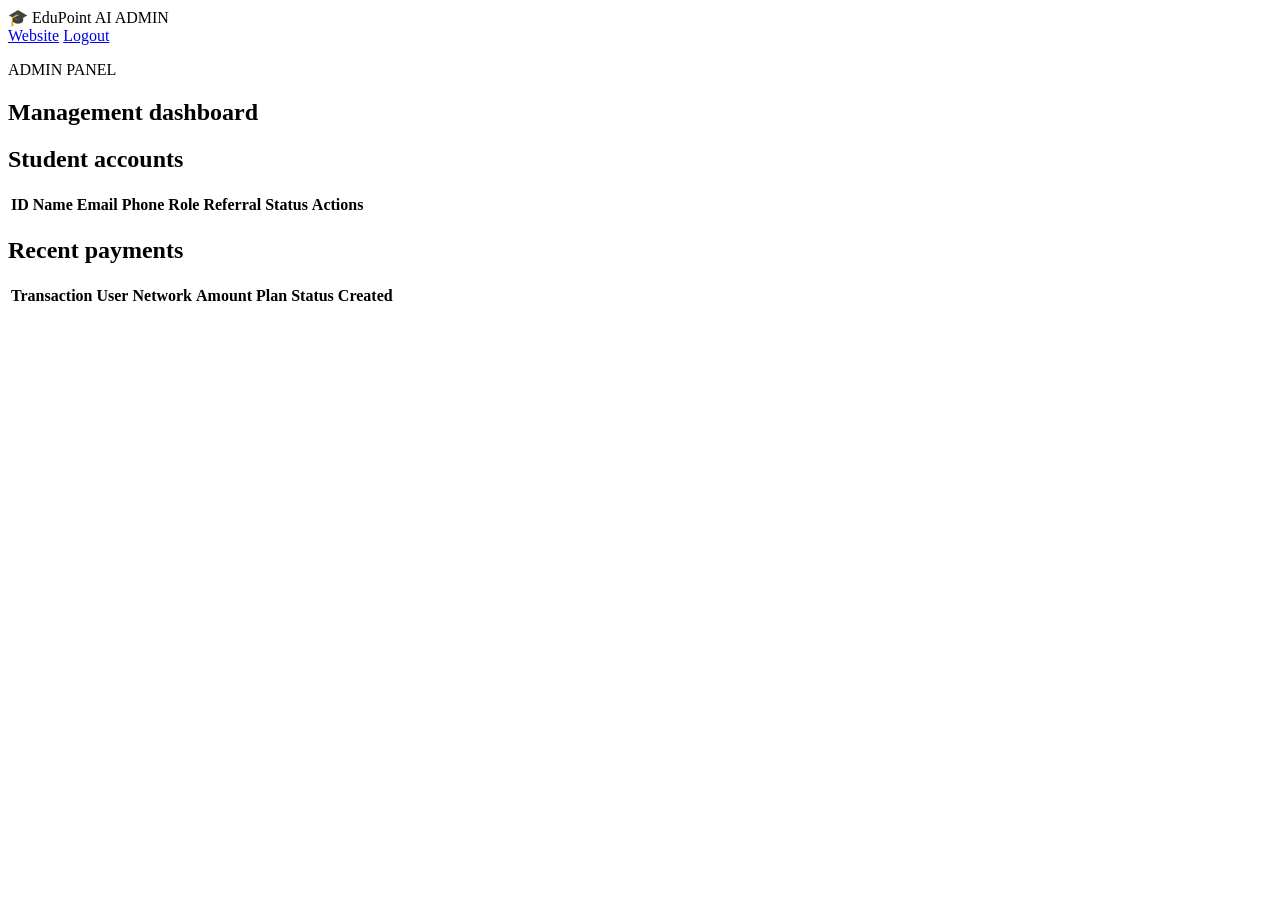
==== frontend/admin.html @ 2cc0f45d "Create admin.html" ====
<!doctype html>
<html><head>
<meta charset="utf-8"><meta name="viewport" content="width=device-width,initial-scale=1">
<title>EduPoint Admin</title>
<link rel="stylesheet" href="/css/style.css">
</head><body>
<header class="topbar">
  <div class="brand">🎓 EduPoint AI <span>ADMIN</span></div>
  <nav class="top-actions"><a class="nav-btn" href="/index.html">Website</a>
    <a class="nav-btn" href="#" onclick="logout();return false;">Logout</a></nav>
</header>
<main class="container">
  <section class="hero">
    <p class="eyebrow">ADMIN PANEL</p>
    <h1>Management dashboard</h1>
  </section>

  <section class="card">
    <h2>Student accounts</h2>
    <div class="table-wrap">
      <table><thead><tr>
        <th>ID</th><th>Name</th><th>Email</th><th>Phone</th><th>Role</th><th>Referral</th><th>Status</th><th>Actions</th>
      </tr></thead><tbody id="users"></tbody></table>
    </div>
  </section>

  <section class="card">
    <h2>Recent payments</h2>
    <div class="table-wrap">
      <table><thead><tr>
        <th>Transaction</th><th>User</th><th>Network</th><th>Amount</th><th>Plan</th><th>Status</th><th>Created</th>
      </tr></thead><tbody id="payments"></tbody></table>
    </div>
  </section>
</main>
<script src="/js/api.js"></script>
<script>
(async function () {
  const me = await requireAuth(); if (!me) return;
  if (me.user.role !== "admin") { location.href = "/dashboard.html"; return; }

  const users = await api("/api/admin/users");
  document.getElementById("users").innerHTML = users.users.map(u => `
    <tr>
      <td>${u.id}</td><td>${u.name}</td><td>${u.email}</td><td>${u.phone}</td>
      <td>${u.role}</td><td>${u.referral_code || "-"}</td>
      <td>${u.active ? "Active" : "Disabled"}</td>
      <td>
        <button class="small-btn" onclick="toggleUser(${u.id})">${u.active ? "Disable" : "Enable"}</button>
        <button class="small-btn" onclick="grant(${u.id})">Grant access</button>
      </td>
    </tr>`).join("");

  const pays = await api("/api/admin/payments");
  document.getElementById("payments").innerHTML = pays.payments.map(p => `
    <tr>
      <td>${p.transaction_id}</td><td>${p.user_id ?? "-"}</td><td>${p.network}</td>
      <td>KES ${p.amount}</td><td>${p.plan}</td><td>${p.status}</td>
      <td>${p.created_at || ""}</td>
    </tr>`).join("");
})();

async function toggleUser(id) {
  try { await api(`/api/admin/user/${id}/toggle`, { method: "POST" }); location.reload(); }
  catch (e) { alert(e.message); }
}
async function grant(id) {
  try {
    await api(`/api/admin/access/${id}`, { method: "POST",
      body: JSON.stringify({ paid: true, plan: "admin-granted" }) });
    alert("Access granted");
  } catch (e) { alert(e.message); }
}
</script></body></html>
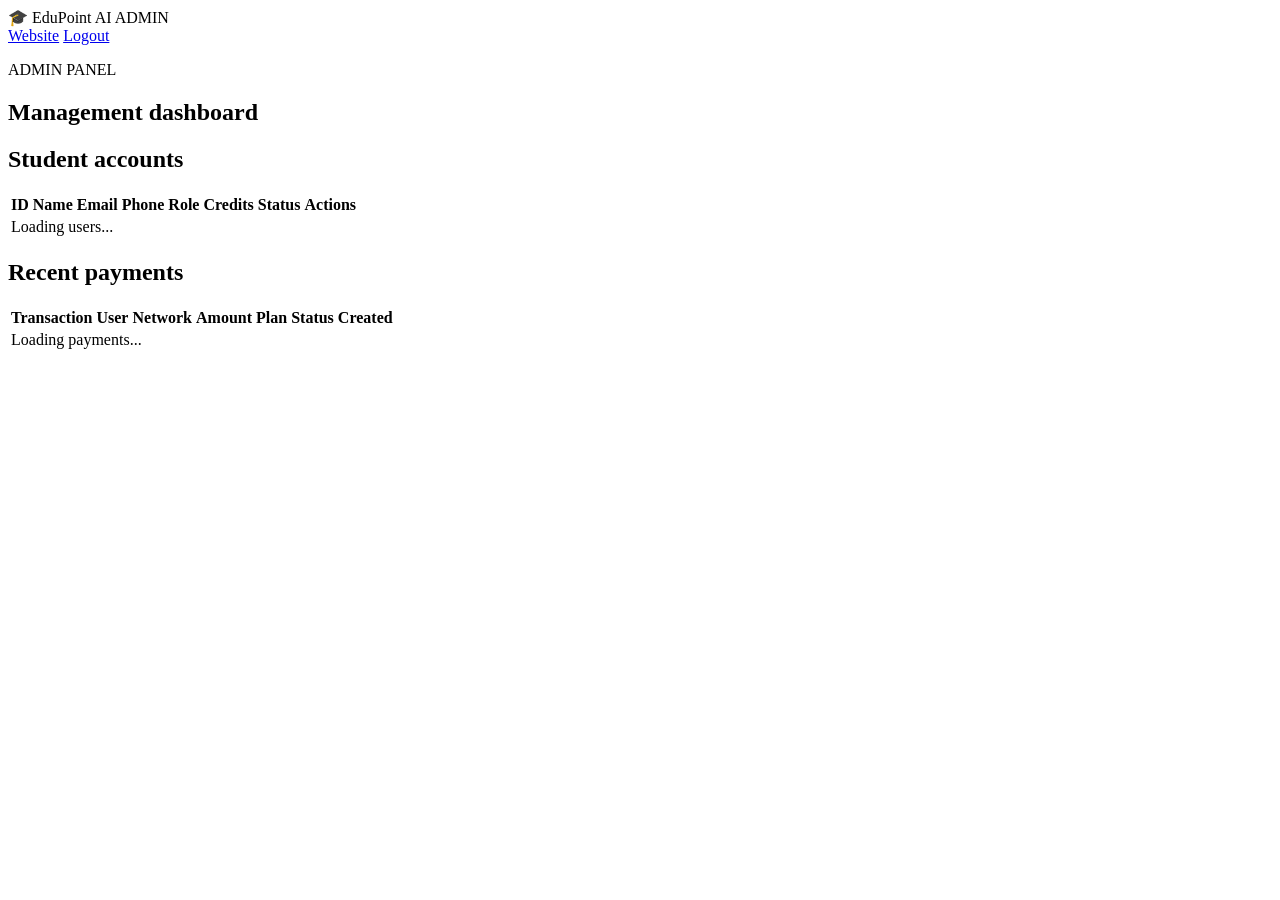
==== commit 40700436: "Update admin.html" ====
--- a/frontend/admin.html
+++ b/frontend/admin.html
@@ -1,14 +1,21 @@
 <!doctype html>
-<html><head>
-<meta charset="utf-8"><meta name="viewport" content="width=device-width,initial-scale=1">
+<html>
+<head>
+<meta charset="utf-8">
+<meta name="viewport" content="width=device-width,initial-scale=1">
 <title>EduPoint Admin</title>
 <link rel="stylesheet" href="/css/style.css">
-</head><body>
+</head>
+<body>
+
 <header class="topbar">
   <div class="brand">🎓 EduPoint AI <span>ADMIN</span></div>
-  <nav class="top-actions"><a class="nav-btn" href="/index.html">Website</a>
-    <a class="nav-btn" href="#" onclick="logout();return false;">Logout</a></nav>
+  <nav class="top-actions">
+    <a class="nav-btn" href="/index.html">Website</a>
+    <a class="nav-btn" href="#" onclick="logout();return false;">Logout</a>
+  </nav>
 </header>
+
 <main class="container">
   <section class="hero">
     <p class="eyebrow">ADMIN PANEL</p>
@@ -18,57 +25,127 @@
   <section class="card">
     <h2>Student accounts</h2>
     <div class="table-wrap">
-      <table><thead><tr>
-        <th>ID</th><th>Name</th><th>Email</th><th>Phone</th><th>Role</th><th>Referral</th><th>Status</th><th>Actions</th>
-      </tr></thead><tbody id="users"></tbody></table>
+      <table>
+        <thead>
+          <tr>
+            <th>ID</th>
+            <th>Name</th>
+            <th>Email</th>
+            <th>Phone</th>
+            <th>Role</th>
+            <th>Credits</th>
+            <th>Status</th>
+            <th>Actions</th>
+          </tr>
+        </thead>
+        <tbody id="usersTableBody">
+          <tr><td colspan="8">Loading users...</td></tr>
+        </tbody>
+      </table>
     </div>
   </section>
 
   <section class="card">
     <h2>Recent payments</h2>
     <div class="table-wrap">
-      <table><thead><tr>
-        <th>Transaction</th><th>User</th><th>Network</th><th>Amount</th><th>Plan</th><th>Status</th><th>Created</th>
-      </tr></thead><tbody id="payments"></tbody></table>
+      <table>
+        <thead>
+          <tr>
+            <th>Transaction</th>
+            <th>User</th>
+            <th>Network</th>
+            <th>Amount</th>
+            <th>Plan</th>
+            <th>Status</th>
+            <th>Created</th>
+          </tr>
+        </thead>
+        <tbody id="paymentsTableBody">
+          <tr><td colspan="7">Loading payments...</td></tr>
+        </tbody>
+      </table>
     </div>
   </section>
 </main>
+
 <script src="/js/api.js"></script>
 <script>
 (async function () {
-  const me = await requireAuth(); if (!me) return;
-  if (me.user.role !== "admin") { location.href = "/dashboard.html"; return; }
+  const me = await requireAuth(); 
+  if (!me) return;
+  
+  if (me.user.role !== "admin") { 
+    location.href = "/dashboard.html"; 
+    return; 
+  }
 
-  const users = await api("/api/admin/users");
-  document.getElementById("users").innerHTML = users.users.map(u => `
-    <tr>
-      <td>${u.id}</td><td>${u.name}</td><td>${u.email}</td><td>${u.phone}</td>
-      <td>${u.role}</td><td>${u.referral_code || "-"}</td>
-      <td>${u.active ? "Active" : "Disabled"}</td>
-      <td>
-        <button class="small-btn" onclick="toggleUser(${u.id})">${u.active ? "Disable" : "Enable"}</button>
-        <button class="small-btn" onclick="grant(${u.id})">Grant access</button>
-      </td>
-    </tr>`).join("");
+  // Load Users
+  try {
+    const users = await api("/api/admin/users");
+    document.getElementById("usersTableBody").innerHTML = users.users.map(u => `
+      <tr>
+        <td>${u.id}</td>
+        <td>${u.name}</td>
+        <td>${u.email}</td>
+        <td>${u.phone}</td>
+        <td>${u.role}</td>
+        <td><b style="color: #73e8ff;">${u.credits}</b></td>
+        <td>${u.active ? "Active" : "Disabled"}</td>
+        <td>
+          <button class="small-btn" onclick="toggleUser(${u.id})">${u.active ? "Disable" : "Enable"}</button>
+          <button class="small-btn" style="border-color: #73e8ff; color: #73e8ff;" onclick="grant(${u.id})">+ Add Credits</button>
+        </td>
+      </tr>`).join("");
+  } catch (err) {
+    document.getElementById("usersTableBody").innerHTML = `<tr><td colspan="8" style="color:red;">Error loading users: ${err.message}</td></tr>`;
+  }
 
-  const pays = await api("/api/admin/payments");
-  document.getElementById("payments").innerHTML = pays.payments.map(p => `
-    <tr>
-      <td>${p.transaction_id}</td><td>${p.user_id ?? "-"}</td><td>${p.network}</td>
-      <td>KES ${p.amount}</td><td>${p.plan}</td><td>${p.status}</td>
-      <td>${p.created_at || ""}</td>
-    </tr>`).join("");
+  // Load Payments
+  try {
+    const pays = await api("/api/admin/payments");
+    document.getElementById("paymentsTableBody").innerHTML = pays.payments.map(p => `
+      <tr>
+        <td>${p.transaction_id}</td>
+        <td>${p.user_id ?? "-"}</td>
+        <td>${p.network}</td>
+        <td>KES ${p.amount}</td>
+        <td>${p.plan}</td>
+        <td style="color: ${p.status === 'completed' || p.status === 'paid' ? '#c9ffda' : '#fff'}">${p.status}</td>
+        <td>${p.created_at || ""}</td>
+      </tr>`).join("");
+  } catch (err) {
+    document.getElementById("paymentsTableBody").innerHTML = `<tr><td colspan="7" style="color:red;">Error loading payments: ${err.message}</td></tr>`;
+  }
 })();
 
 async function toggleUser(id) {
-  try { await api(`/api/admin/user/${id}/toggle`, { method: "POST" }); location.reload(); }
-  catch (e) { alert(e.message); }
+  try { 
+    await api(`/api/admin/user/${id}/toggle`, { method: "POST" }); 
+    location.reload(); 
+  } catch (e) { 
+    alert(e.message); 
+  }
 }
+
 async function grant(id) {
+  const amount = prompt("How many credits do you want to give this user?", "1");
+  
+  if (amount === null || isNaN(amount) || parseInt(amount) <= 0) {
+    return; // User cancelled or entered invalid amount
+  }
+
   try {
-    await api(`/api/admin/access/${id}`, { method: "POST",
-      body: JSON.stringify({ paid: true, plan: "admin-granted" }) });
-    alert("Access granted");
-  } catch (e) { alert(e.message); }
+    await api(`/api/admin/access/${id}`, { 
+      method: "POST",
+      body: JSON.stringify({ credits: parseInt(amount) }) 
+    });
+    alert(`Successfully added ${amount} credits!`);
+    location.reload();
+  } catch (e) { 
+    alert(e.message); 
+  }
 }
-</script></body></html>
+</script>
+
+</body>
+</html>
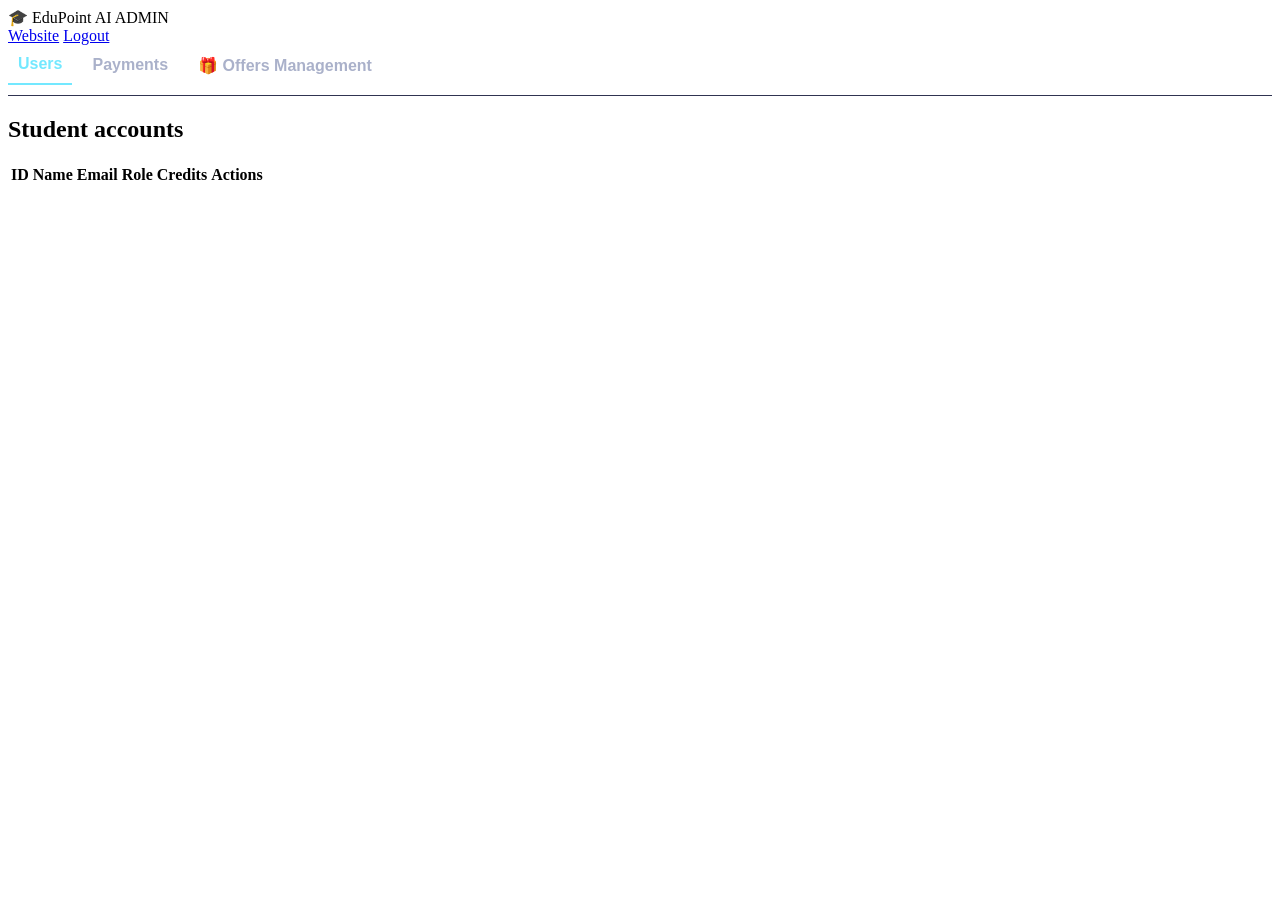
==== commit e8d0561e: "Update admin.html" ====
--- a/frontend/admin.html
+++ b/frontend/admin.html
@@ -5,6 +5,18 @@
 <meta name="viewport" content="width=device-width,initial-scale=1">
 <title>EduPoint Admin</title>
 <link rel="stylesheet" href="/css/style.css">
+<style>
+  .tabs { display: flex; gap: 10px; margin-bottom: 20px; border-bottom: 1px solid #303451; padding-bottom: 10px; }
+  .tab-btn { background: transparent; border: none; color: #aab1ca; font-size: 16px; cursor: pointer; padding: 10px; font-weight: bold; }
+  .tab-btn.active { color: #73e8ff; border-bottom: 2px solid #73e8ff; }
+  .stats-grid { display: grid; grid-template-columns: repeat(auto-fit, minmax(150px, 1fr)); gap: 15px; margin-bottom: 20px; }
+  .stat-card { background: #111326; border: 1px solid #303451; padding: 20px; border-radius: 12px; text-align: center; }
+  .stat-card h3 { margin: 0; color: #aab1ca; font-size: 14px; }
+  .stat-card p { margin: 10px 0 0; font-size: 28px; font-weight: bold; color: #73e8ff; }
+  .form-row { display: flex; gap: 10px; margin-bottom: 15px; }
+  .form-row > * { flex: 1; }
+  .btn-green { background: #15803D; color: white; border: none; padding: 10px 15px; border-radius: 8px; cursor: pointer; font-weight: bold; }
+</style>
 </head>
 <body>
 
@@ -17,135 +29,175 @@
 </header>
 
 <main class="container">
-  <section class="hero">
-    <p class="eyebrow">ADMIN PANEL</p>
-    <h1>Management dashboard</h1>
-  </section>
-
-  <section class="card">
-    <h2>Student accounts</h2>
-    <div class="table-wrap">
-      <table>
-        <thead>
-          <tr>
-            <th>ID</th>
-            <th>Name</th>
-            <th>Email</th>
-            <th>Phone</th>
-            <th>Role</th>
-            <th>Credits</th>
-            <th>Status</th>
-            <th>Actions</th>
-          </tr>
-        </thead>
-        <tbody id="usersTableBody">
-          <tr><td colspan="8">Loading users...</td></tr>
-        </tbody>
-      </table>
+  <div class="tabs">
+    <button class="tab-btn active" onclick="switchTab('users')">Users</button>
+    <button class="tab-btn" onclick="switchTab('payments')">Payments</button>
+    <button class="tab-btn" onclick="switchTab('offers')">🎁 Offers Management</button>
+  </div>
+
+  <!-- Users Tab -->
+  <div id="tab-users">
+    <section class="card">
+      <h2>Student accounts</h2>
+      <div class="table-wrap">
+        <table><thead><tr><th>ID</th><th>Name</th><th>Email</th><th>Role</th><th>Credits</th><th>Actions</th></tr></thead><tbody id="usersBody"></tbody></table>
+      </div>
+    </section>
+  </div>
+
+  <!-- Payments Tab -->
+  <div id="tab-payments" style="display:none;">
+    <section class="card">
+      <h2>Recent payments</h2>
+      <div class="table-wrap">
+        <table><thead><tr><th>Transaction</th><th>User</th><th>Amount</th><th>Status</th></tr></thead><tbody id="paymentsBody"></tbody></table>
+      </div>
+    </section>
+  </div>
+
+  <!-- Offers Tab -->
+  <div id="tab-offers" style="display:none;">
+    <div class="stats-grid">
+      <div class="stat-card"><h3>Total Offers</h3><p id="statTotal">0</p></div>
+      <div class="stat-card"><h3>Active Offers</h3><p id="statActive">0</p></div>
+      <div class="stat-card"><h3>Total Claims</h3><p id="statClaims">0</p></div>
+      <div class="stat-card"><h3>Expired</h3><p id="statExpired">0</p></div>
     </div>
-  </section>
-
-  <section class="card">
-    <h2>Recent payments</h2>
-    <div class="table-wrap">
-      <table>
-        <thead>
-          <tr>
-            <th>Transaction</th>
-            <th>User</th>
-            <th>Network</th>
-            <th>Amount</th>
-            <th>Plan</th>
-            <th>Status</th>
-            <th>Created</th>
-          </tr>
-        </thead>
-        <tbody id="paymentsTableBody">
-          <tr><td colspan="7">Loading payments...</td></tr>
-        </tbody>
-      </table>
-    </div>
-  </section>
+
+    <section class="card">
+      <h2>Create New Offer</h2>
+      <form id="offerForm">
+        <div class="form-row">
+          <div class="field"><label>Offer Title</label><input id="oTitle" required></div>
+          <div class="field"><label>Offer Type</label><select id="oType"><option>Scholarship</option><option>Discount</option><option>Service</option><option>Opportunity</option></select></div>
+        </div>
+        <div class="field"><label>Description</label><input id="oDesc" required></div>
+        <div class="form-row">
+          <div class="field"><label>Image URL</label><input id="oImg" placeholder="https://..."></div>
+          <div class="field"><label>Eligibility</label><input id="oEligibility" placeholder="All students"></div>
+        </div>
+        <div class="form-row">
+          <div class="field"><label>Start Date</label><input type="date" id="oStart" required></div>
+          <div class="field"><label>Expiry Date</label><input type="date" id="oEnd" required></div>
+          <div class="field"><label>Max Claims</label><input type="number" id="oMax" value="100" required></div>
+        </div>
+        <div class="form-row">
+          <div class="field"><label>Button Text</label><input id="oBtn" value="Grab This Offer"></div>
+          <div class="field" style="display:flex; align-items:center; gap:10px;">
+            <input type="checkbox" id="oApproval" style="width:20px; height:20px;"> 
+            <label style="margin:0;">Require Admin Approval for Claims</label>
+          </div>
+        </div>
+        <button type="submit" class="btn-green" style="width:100%; padding:15px;">Publish Offer</button>
+      </form>
+    </section>
+
+    <section class="card">
+      <h2>Manage Offers</h2>
+      <div class="table-wrap">
+        <table><thead><tr><th>Offer Title</th><th>Status</th><th>Claims</th><th>Actions</th></tr></thead><tbody id="offersBody"></tbody></table>
+      </div>
+    </section>
+  </div>
 </main>
 
 <script src="/js/api.js"></script>
 <script>
+function switchTab(tab) {
+  document.querySelectorAll('.tab-btn').forEach(b => b.classList.remove('active'));
+  event.target.classList.add('active');
+  document.getElementById('tab-users').style.display = tab === 'users' ? 'block' : 'none';
+  document.getElementById('tab-payments').style.display = tab === 'payments' ? 'block' : 'none';
+  document.getElementById('tab-offers').style.display = tab === 'offers' ? 'block' : 'none';
+  
+  if (tab === 'offers') loadOffersData();
+}
+
 (async function () {
   const me = await requireAuth(); 
-  if (!me) return;
-  
-  if (me.user.role !== "admin") { 
-    location.href = "/dashboard.html"; 
-    return; 
-  }
-
-  // Load Users
+  if (!me || me.user.role !== "admin") { location.href = "/dashboard.html"; return; }
+
+  // Load Users & Payments on start
+  loadUsers(); loadPayments();
+})();
+
+async function loadUsers() {
+  const users = await api("/api/admin/users");
+  document.getElementById("usersBody").innerHTML = users.users.map(u => `
+    <tr><td>${u.id}</td><td>${u.name}</td><td>${u.email}</td><td>${u.role}</td>
+    <td>${u.credits}</td>
+    <td><button class="small-btn" onclick="grant(${u.id})">+ Credits</button></td></tr>`).join("");
+}
+
+async function loadPayments() {
+  const pays = await api("/api/admin/payments");
+  document.getElementById("paymentsBody").innerHTML = pays.payments.map(p => `
+    <tr><td>${p.transaction_id}</td><td>${p.user_id}</td><td>KES ${p.amount}</td><td>${p.status}</td></tr>`).join("");
+}
+
+// OFFERS FUNCTIONS
+async function loadOffersData() {
+  const stats = await api("/api/admin/offers/stats");
+  document.getElementById("statTotal").textContent = stats.stats.total;
+  document.getElementById("statActive").textContent = stats.stats.active;
+  document.getElementById("statClaims").textContent = stats.stats.claims;
+  document.getElementById("statExpired").textContent = stats.stats.expired;
+
+  const offers = await api("/api/admin/offers");
+  document.getElementById("offersBody").innerHTML = offers.offers.map(o => `
+    <tr>
+      <td>${o.title}</td>
+      <td><span style="color:${o.status === 'active' ? '#4ade80' : '#ff7b7b'}">${o.status.toUpperCase()}</span></td>
+      <td><button class="small-btn" onclick="viewClaims(${o.id}, '${o.title}')">${o.total_claims} Claims</button></td>
+      <td>
+        <button class="small-btn" onclick="toggleStatus(${o.id}, '${o.status}')">${o.status === 'active' ? 'Pause' : 'Activate'}</button>
+        <button class="small-btn" style="border-color:#ff7b7b; color:#ff7b7b;" onclick="deleteOffer(${o.id})">Delete</button>
+      </td>
+    </tr>`).join("");
+}
+
+document.getElementById("offerForm").onsubmit = async (e) => {
+  e.preventDefault();
+  const payload = {
+    title: document.getElementById("oTitle").value,
+    description: document.getElementById("oDesc").value,
+    image_url: document.getElementById("oImg").value,
+    offer_type: document.getElementById("oType").value,
+    start_date: document.getElementById("oStart").value,
+    end_date: document.getElementById("oEnd").value,
+    max_claims: parseInt(document.getElementById("oMax").value),
+    eligibility: document.getElementById("oEligibility").value,
+    button_text: document.getElementById("oBtn").value,
+    requires_approval: document.getElementById("oApproval").checked
+  };
   try {
-    const users = await api("/api/admin/users");
-    document.getElementById("usersTableBody").innerHTML = users.users.map(u => `
-      <tr>
-        <td>${u.id}</td>
-        <td>${u.name}</td>
-        <td>${u.email}</td>
-        <td>${u.phone}</td>
-        <td>${u.role}</td>
-        <td><b style="color: #73e8ff;">${u.credits}</b></td>
-        <td>${u.active ? "Active" : "Disabled"}</td>
-        <td>
-          <button class="small-btn" onclick="toggleUser(${u.id})">${u.active ? "Disable" : "Enable"}</button>
-          <button class="small-btn" style="border-color: #73e8ff; color: #73e8ff;" onclick="grant(${u.id})">+ Add Credits</button>
-        </td>
-      </tr>`).join("");
-  } catch (err) {
-    document.getElementById("usersTableBody").innerHTML = `<tr><td colspan="8" style="color:red;">Error loading users: ${err.message}</td></tr>`;
-  }
-
-  // Load Payments
-  try {
-    const pays = await api("/api/admin/payments");
-    document.getElementById("paymentsTableBody").innerHTML = pays.payments.map(p => `
-      <tr>
-        <td>${p.transaction_id}</td>
-        <td>${p.user_id ?? "-"}</td>
-        <td>${p.network}</td>
-        <td>KES ${p.amount}</td>
-        <td>${p.plan}</td>
-        <td style="color: ${p.status === 'completed' || p.status === 'paid' ? '#c9ffda' : '#fff'}">${p.status}</td>
-        <td>${p.created_at || ""}</td>
-      </tr>`).join("");
-  } catch (err) {
-    document.getElementById("paymentsTableBody").innerHTML = `<tr><td colspan="7" style="color:red;">Error loading payments: ${err.message}</td></tr>`;
-  }
-})();
-
-async function toggleUser(id) {
-  try { 
-    await api(`/api/admin/user/${id}/toggle`, { method: "POST" }); 
-    location.reload(); 
-  } catch (e) { 
-    alert(e.message); 
-  }
-}
-
-async function grant(id) {
-  const amount = prompt("How many credits do you want to give this user?", "1");
-  
-  if (amount === null || isNaN(amount) || parseInt(amount) <= 0) {
-    return; // User cancelled or entered invalid amount
-  }
-
-  try {
-    await api(`/api/admin/access/${id}`, { 
-      method: "POST",
-      body: JSON.stringify({ credits: parseInt(amount) }) 
-    });
-    alert(`Successfully added ${amount} credits!`);
-    location.reload();
-  } catch (e) { 
-    alert(e.message); 
-  }
+    await api("/api/admin/offers", { method: "POST", body: JSON.stringify(payload) });
+    alert("Offer Published!");
+    loadOffersData();
+  } catch (err) { alert(err.message); }
+};
+
+async function toggleStatus(id, currentStatus) {
+  const newStatus = currentStatus === 'active' ? 'paused' : 'active';
+  await api(`/api/admin/offers/${id}/status`, { method: "POST", body: JSON.stringify({ status: newStatus }) });
+  loadOffersData();
+}
+
+async function deleteOffer(id) {
+  if (!confirm("Delete this offer?")) return;
+  await api(`/api/admin/offers/${id}`, { method: "DELETE" });
+  loadOffersData();
+}
+
+async function viewClaims(id, title) {
+  const res = await api(`/api/admin/offers/${id}/claims`);
+  if(res.claims.length === 0) return alert("No claims yet.");
+  let msg = `Claims for ${title}:\n\n`;
+  res.claims.forEach(c => {
+    msg += `${c.student_name} (${c.email})\nRef: ${c.reference} | Status: ${c.status}\n\n`;
+  });
+  alert(msg);
 }
 </script>
-
 </body>
 </html>
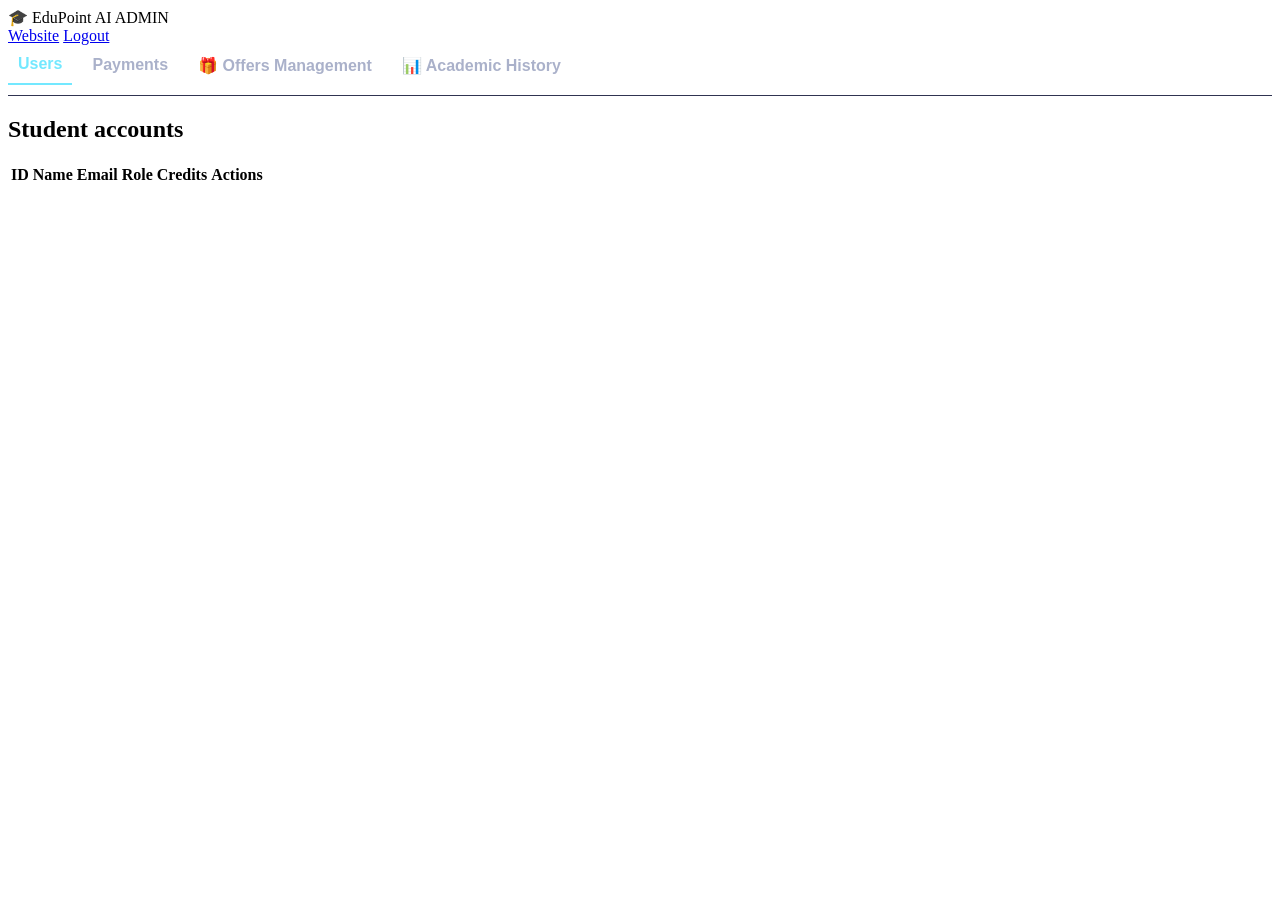
==== commit c184c161: "Update admin.html" ====
--- a/frontend/admin.html
+++ b/frontend/admin.html
@@ -6,16 +6,17 @@
 <title>EduPoint Admin</title>
 <link rel="stylesheet" href="/css/style.css">
 <style>
-  .tabs { display: flex; gap: 10px; margin-bottom: 20px; border-bottom: 1px solid #303451; padding-bottom: 10px; }
-  .tab-btn { background: transparent; border: none; color: #aab1ca; font-size: 16px; cursor: pointer; padding: 10px; font-weight: bold; }
+  .tabs { display: flex; gap: 10px; margin-bottom: 20px; border-bottom: 1px solid #303451; padding-bottom: 10px; overflow-x: auto; }
+  .tab-btn { background: transparent; border: none; color: #aab1ca; font-size: 16px; cursor: pointer; padding: 10px; font-weight: bold; white-space: nowrap; }
   .tab-btn.active { color: #73e8ff; border-bottom: 2px solid #73e8ff; }
   .stats-grid { display: grid; grid-template-columns: repeat(auto-fit, minmax(150px, 1fr)); gap: 15px; margin-bottom: 20px; }
   .stat-card { background: #111326; border: 1px solid #303451; padding: 20px; border-radius: 12px; text-align: center; }
-  .stat-card h3 { margin: 0; color: #aab1ca; font-size: 14px; }
-  .stat-card p { margin: 10px 0 0; font-size: 28px; font-weight: bold; color: #73e8ff; }
+  .stat-card h3 { margin: 0; color: #aab1ca; font-size: 13px; text-transform: uppercase; }
+  .stat-card p { margin: 10px 0 0; font-size: 24px; font-weight: bold; color: #73e8ff; }
   .form-row { display: flex; gap: 10px; margin-bottom: 15px; }
   .form-row > * { flex: 1; }
   .btn-green { background: #15803D; color: white; border: none; padding: 10px 15px; border-radius: 8px; cursor: pointer; font-weight: bold; }
+  .search-bar { width: 100%; padding: 12px; border-radius: 8px; border: 1px solid #303451; background: #080a18; color: #fff; margin-bottom: 15px; }
 </style>
 </head>
 <body>
@@ -30,9 +31,10 @@
 
 <main class="container">
   <div class="tabs">
-    <button class="tab-btn active" onclick="switchTab('users')">Users</button>
-    <button class="tab-btn" onclick="switchTab('payments')">Payments</button>
-    <button class="tab-btn" onclick="switchTab('offers')">🎁 Offers Management</button>
+    <button class="tab-btn active" onclick="switchTab('users', event)">Users</button>
+    <button class="tab-btn" onclick="switchTab('payments', event)">Payments</button>
+    <button class="tab-btn" onclick="switchTab('offers', event)">🎁 Offers Management</button>
+    <button class="tab-btn" onclick="switchTab('history', event)">📊 Academic History</button>
   </div>
 
   <!-- Users Tab -->
@@ -99,26 +101,53 @@
       </div>
     </section>
   </div>
+
+  <!-- Academic History Tab -->
+  <div id="tab-history" style="display:none;">
+    <div class="stats-grid">
+      <div class="stat-card"><h3>Total Calculations</h3><p id="histTotal">0</p></div>
+      <div class="stat-card"><h3>Active Students</h3><p id="histStudents">0</p></div>
+      <div class="stat-card" style="grid-column: span 2;"><h3>Most Qualified Course</h3><p id="histTopCourse" style="font-size: 18px; color: #4ade80;">-</p></div>
+    </div>
+
+    <section class="card">
+      <h2>Student Calculation Records</h2>
+      <input type="text" id="histSearch" class="search-bar" placeholder="Search by student name, email, or reference ID...">
+      
+      <div class="table-wrap">
+        <table>
+          <thead>
+            <tr><th>Reference</th><th>Student Name</th><th>Email</th><th>Date</th><th>Cluster Points</th></tr>
+          </thead>
+          <tbody id="historyBody">
+            <tr><td colspan="5" style="text-align: center;">Loading...</td></tr>
+          </tbody>
+        </table>
+      </div>
+    </section>
+  </div>
 </main>
 
 <script src="/js/api.js"></script>
 <script>
-function switchTab(tab) {
+function switchTab(tab, evt) {
   document.querySelectorAll('.tab-btn').forEach(b => b.classList.remove('active'));
-  event.target.classList.add('active');
+  evt.target.classList.add('active');
+  
   document.getElementById('tab-users').style.display = tab === 'users' ? 'block' : 'none';
   document.getElementById('tab-payments').style.display = tab === 'payments' ? 'block' : 'none';
   document.getElementById('tab-offers').style.display = tab === 'offers' ? 'block' : 'none';
+  document.getElementById('tab-history').style.display = tab === 'history' ? 'block' : 'none';
   
   if (tab === 'offers') loadOffersData();
+  if (tab === 'history') loadHistoryData();
 }
 
 (async function () {
   const me = await requireAuth(); 
   if (!me || me.user.role !== "admin") { location.href = "/dashboard.html"; return; }
-
-  // Load Users & Payments on start
-  loadUsers(); loadPayments();
+  loadUsers(); 
+  loadPayments();
 })();
 
 async function loadUsers() {
@@ -198,6 +227,45 @@
   });
   alert(msg);
 }
+
+// ACADEMIC HISTORY FUNCTIONS
+async function loadHistoryData() {
+  // Load stats
+  const stats = await api("/api/admin/history/stats");
+  document.getElementById("histTotal").textContent = stats.stats.total_calcs;
+  document.getElementById("histStudents").textContent = stats.stats.unique_students;
+  document.getElementById("histTopCourse").textContent = stats.stats.top_course;
+
+  // Load table
+  fetchHistoryTable("");
+  
+  // Setup search
+  document.getElementById("histSearch").addEventListener("input", (e) => {
+    fetchHistoryTable(e.target.value);
+  });
+}
+
+async function fetchHistoryTable(searchTerm) {
+  const url = searchTerm ? `/api/admin/history?search=${encodeURIComponent(searchTerm)}` : "/api/admin/history";
+  const res = await api(url);
+  
+  document.getElementById("historyBody").innerHTML = res.history.map(h => `
+    <tr>
+      <td style="font-family: monospace;">${h.reference}</td>
+      <td>${h.student_name}</td>
+      <td>${h.email}</td>
+      <td>${new Date(h.created_at).toLocaleDateString()}</td>
+      <td><b>${h.cluster_points.toFixed(3)}</b></td>
+    </tr>
+  `).join("") || `<tr><td colspan="5" style="text-align: center;">No records found.</td></tr>`;
+}
+
+async function grant(id) {
+  const amount = prompt("How many credits to add?", "1");
+  if (amount === null || isNaN(amount)) return;
+  await api(`/api/admin/access/${id}`, { method: "POST", body: JSON.stringify({ credits: parseInt(amount) }) });
+  alert("Credits added!"); loadUsers();
+}
 </script>
 </body>
 </html>
